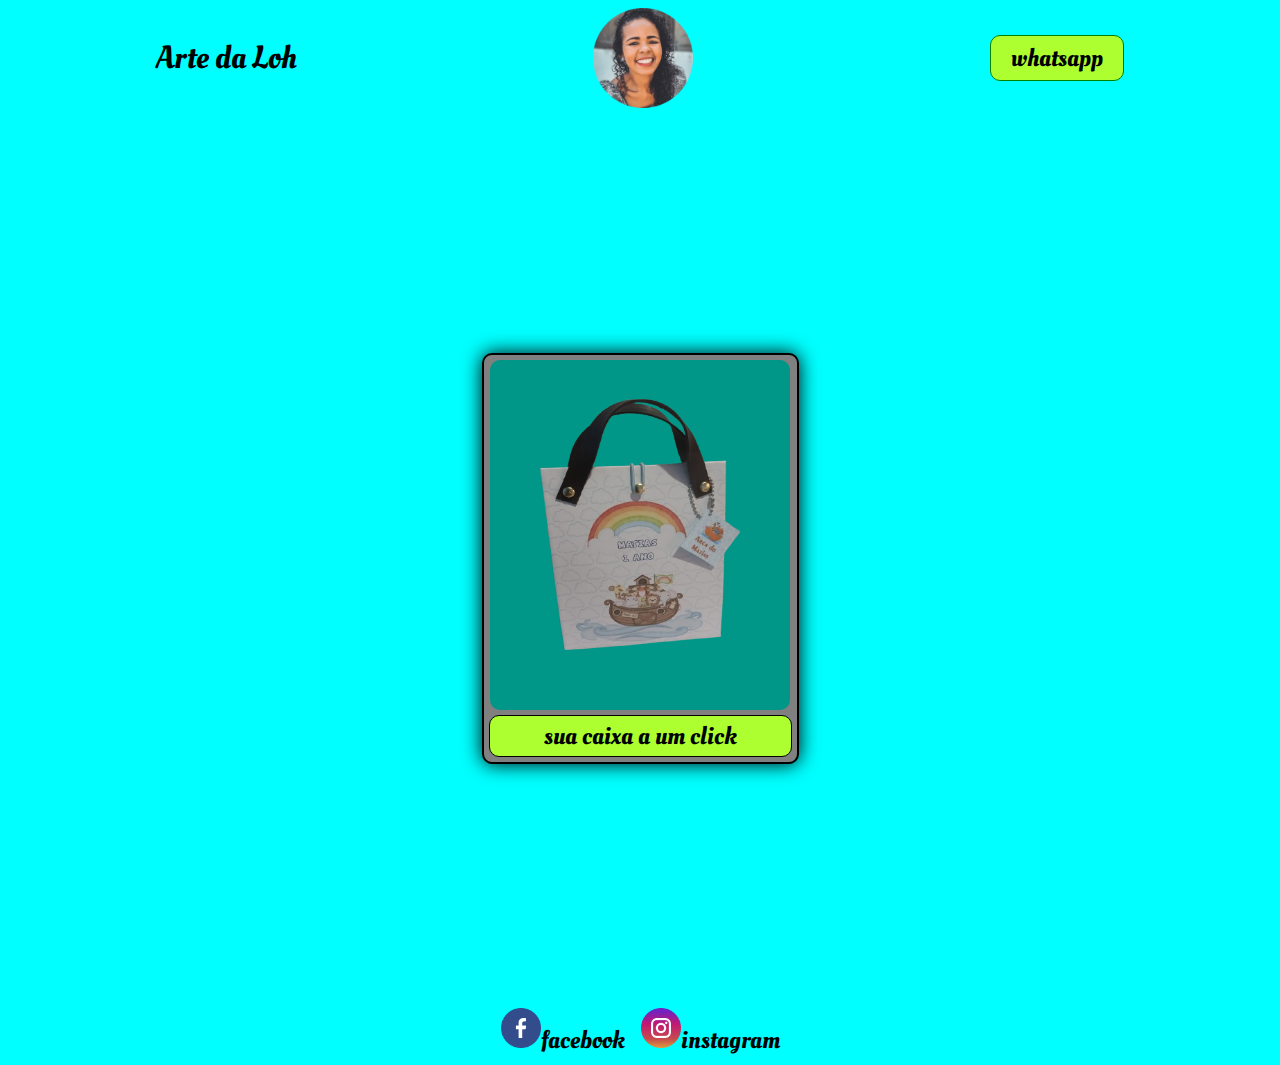
==== index.html @ 1d20fdce "criado o meu primeiro site" ====
<!DOCTYPE html>
<html lang="pt-br">
    
    <head>
        <meta charset="UTF-8">
        <meta name="viewport" content="width=device-width, initial-scale=1.0">
        <title>Art da Loh</title>
        <style>
        @import url('https://fonts.googleapis.com/css2?family=Dancing+Script:wght@400..700&family=Oleo+Script:wght@400;700&family=Pacifico&display=swap');

        body {
                background: aqua;
                cursor: pointer;
        }
        *{
            text-decoration: none;
        }
        a{
            font-family: "Oleo Script", system-ui;
            font-weight: 400;
            font-style: normal;
            font-size: 25px;
            color: black;
        }
        #informacao{
            display: flex;
            align-items: center;
            justify-content: center;
            flex-direction: column;
            height: 100vh;
        }
        .slides{
            width: 300px;
            height: 350px;
        }
        .slider{
            display: flex;
            justify-content: center;
            align-items: center;
            flex-direction: column;
            padding: 5px 5px 5px 5px;
            background:grey;
            border: solid 2px black;
            border-radius: 10px;
            box-shadow: 0px 0px 20px black;
        }
        #foto2{
            width: 300px;
            height: 350px;
            border-radius: 10px;
        }
        #botao{
            margin-top: 5px;
            padding: 3px 54px;
            border-radius: 10px;
            background:greenyellow;
            border: solid 1px;
        }
        #botao:hover{
            background:orangered;
        }
        #cabecalho {
            display: flex;
            justify-content: space-around;
            align-items: center;
        }

        #whatsapp {
            padding: 5px 20px;
            border: solid 1px green;
            border-radius: 10px;
            background: greenyellow;
        }

        #whatsapp:hover {
            background: green;
        }

        #titulo {
            font-family: "Oleo Script", system-ui;
            font-weight: 400;
            font-style: normal;
        }

        #foto {
            width: 100px;
        }
        #redeSocial{
            display: flex;
            justify-content: center;
            align-items: center;
         
            gap: 1rem;
        }
        .redes{
            width: 40px;
        }

        @media(max-width:600px) {

            #cabecalho {
                display: flex;
                flex-direction: column;
                align-items: center;
                gap: 3rem;
            }
        }
    </style>
</head>

<body>

    <header id="cabecalho">
        <h1 id="titulo">Arte da Loh</h1>
        <img id="foto" src="lozi.png" alt="">
        <button id="whatsapp"><a href="https://wa.me/5527996102916?text=quero%20saber%20mais%20sobre%20os%20produtos">whatsapp</a></button>
    </header>
 
    <main id="informacao">
        <div class="slider">
            <div class="slides"><img id="foto2" src="f1.png" alt=""></div>
            <div class="slides"><img id="foto2" src="f2.png" alt=""></div>
            <div class="slides"><img id="foto2" src="f3.png" alt=""></div>
            <button id="botao"><a href="index2.html">sua caixa a um click</a></button>
        </div>
    </main>

    <section id="redeSocial">
        <a href="https://www.facebook.com"><img class="redes" src="facebook.png" alt="">facebook</a>
        <a href="https://www.instagram.com"><img class="redes" src="instagram.png" alt="">instagram</a>
    </section>

    <script>    
        let slideIndex = 0;
        function showSlider(){
            let slides=document.querySelectorAll(".slides");
            for(let i=0; i < slides.length; i++){
                slides[i].style.display="none"
            }
            slideIndex ++;
            if(slideIndex > slides.length){slideIndex = 1}
            slides[slideIndex - 1].style.display="block"
            setTimeout(showSlider,2000);
        }
        showSlider()
    </script>
</body>
</html>
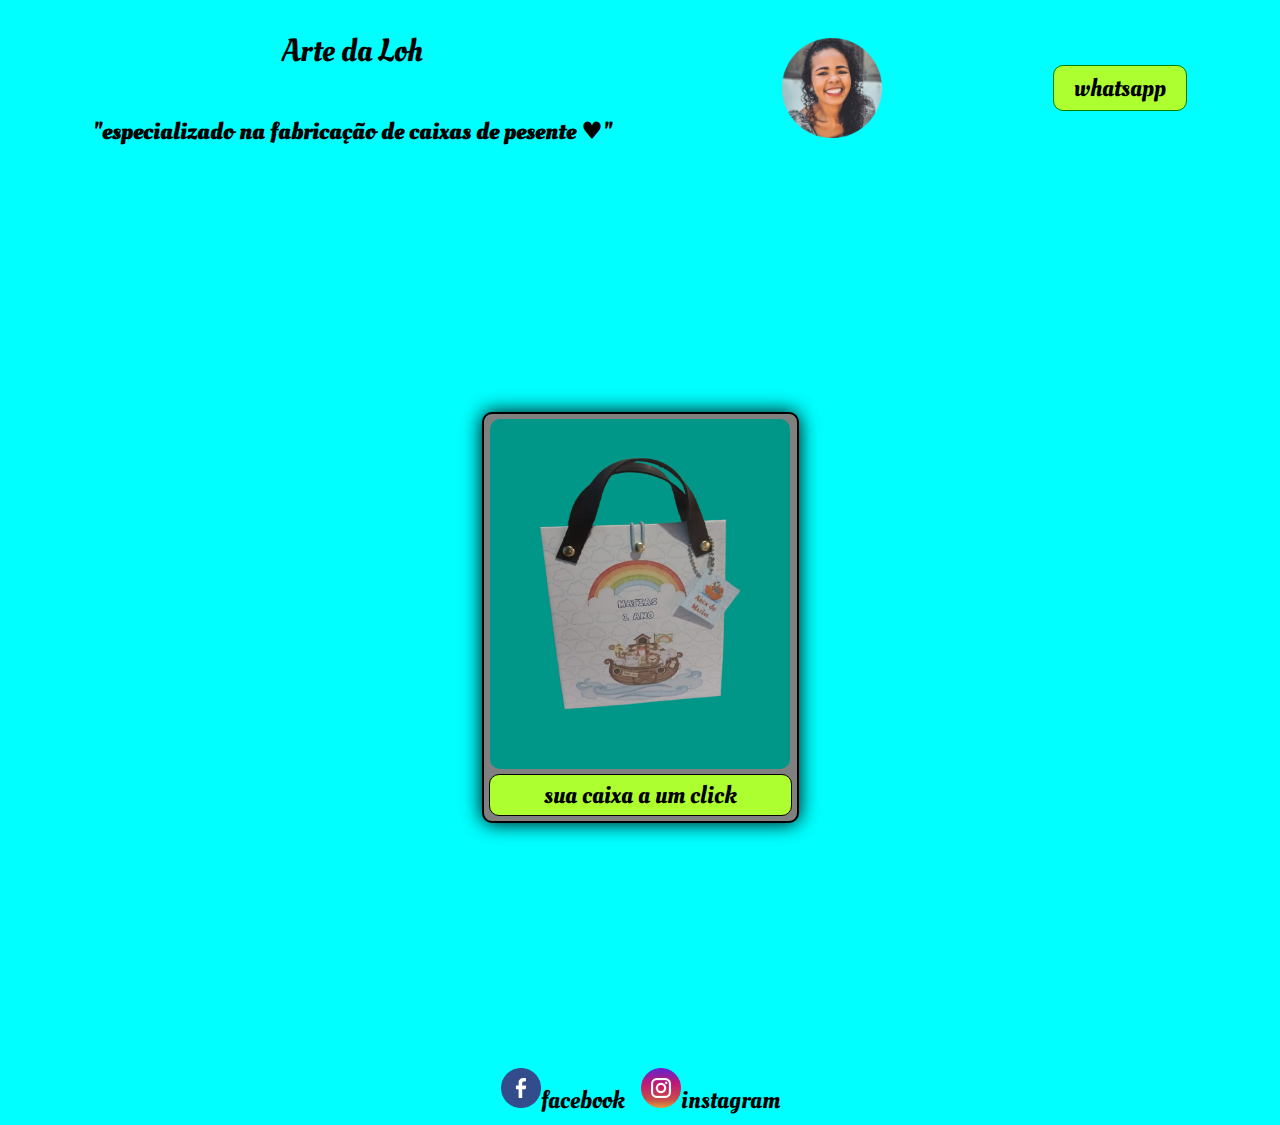
==== commit a80c4f39: "Update index.html" ====
--- a/index.html
+++ b/index.html
@@ -80,6 +80,17 @@
             font-family: "Oleo Script", system-ui;
             font-weight: 400;
             font-style: normal;
+            display: flex;
+            align-items: center;
+            justify-content: center;
+            flex-direction: column;
+        
+        }
+        #titulo2{
+            font-family: "Oleo Script", system-ui;
+            font-weight: 400;
+            font-style: normal;
+            color: black;  
         }
 
         #foto {
@@ -104,14 +115,108 @@
                 align-items: center;
                 gap: 3rem;
             }
-        }
+
+            a{
+            font-family: "Oleo Script", system-ui;
+            font-weight: 400;
+            font-style: normal;
+            font-size: 25px;
+            color: black;
+        }
+        #informacao{
+            display: flex;
+            align-items: center;
+            justify-content: center;
+            flex-direction: column;
+            height: 100vh;
+        }
+        .slides{
+            width: 300px;
+            height: 350px;
+        }
+        .slider{
+            display: flex;
+            justify-content: center;
+            align-items: center;
+            flex-direction: column;
+            padding: 5px 5px 5px 5px;
+            background:grey;
+            border: solid 2px black;
+            border-radius: 10px;
+            box-shadow: 0px 0px 20px black;
+        }
+        #foto2{
+            width: 300px;
+            height: 350px;
+            border-radius: 10px;
+        }
+        #botao{
+            margin-top: 5px;
+            padding: 3px 54px;
+            border-radius: 10px;
+            background:greenyellow;
+            border: solid 1px;
+        }
+        #botao:hover{
+            background:orangered;
+        }
+        #cabecalho {
+            display: flex;
+            justify-content: space-around;
+            align-items: center;
+        }
+
+        #whatsapp {
+            padding: 5px 20px;
+            border: solid 1px green;
+            border-radius: 10px;
+            background: greenyellow;
+        }
+
+        #whatsapp:hover {
+            background: green;
+        }
+
+        #titulo{
+            font-family: "Oleo Script", system-ui;
+            font-size: 20px;
+            font-style: normal;
+            display: flex;
+            align-items: center;
+            justify-content: center;
+            flex-direction: column;
+            text-align: center;
+            color:red;
+        }
+        #titulo2{
+            font-family: "Oleo Script", system-ui;
+            font-weight: 400;
+            font-style: normal;
+            color: black;  
+        }
+        #foto {
+            width: 100px;
+        }
+        #redeSocial{
+            display: flex;
+            justify-content: center;
+            align-items: center;
+         
+            gap: 1rem;
+        }
+        .redes{
+            width: 40px;
+        }
+     }
     </style>
 </head>
 
 <body>
 
     <header id="cabecalho">
-        <h1 id="titulo">Arte da Loh</h1>
+        <div id="titulo"><h1 id="titulo2">Arte da Loh</h1>
+        <h2>"especializado na fabricação de caixas de pesente &hearts;"</h2></div>
+
         <img id="foto" src="lozi.png" alt="">
         <button id="whatsapp"><a href="https://wa.me/5527996102916?text=quero%20saber%20mais%20sobre%20os%20produtos">whatsapp</a></button>
     </header>
@@ -126,8 +231,8 @@
     </main>
 
     <section id="redeSocial">
-        <a href="https://www.facebook.com"><img class="redes" src="facebook.png" alt="">facebook</a>
-        <a href="https://www.instagram.com"><img class="redes" src="instagram.png" alt="">instagram</a>
+        <a href="https://www.facebook.com/share/1APwLbpbrY/"><img class="redes" src="facebook.png" alt="">facebook</a>
+        <a href="https://www.instagram.com/artedaloh?igsh=MXdjamFpYmR0eDd3cQ=="><img class="redes" src="instagram.png" alt="">instagram</a>
     </section>
 
     <script>    
@@ -145,4 +250,4 @@
         showSlider()
     </script>
 </body>
-</html>+</html>
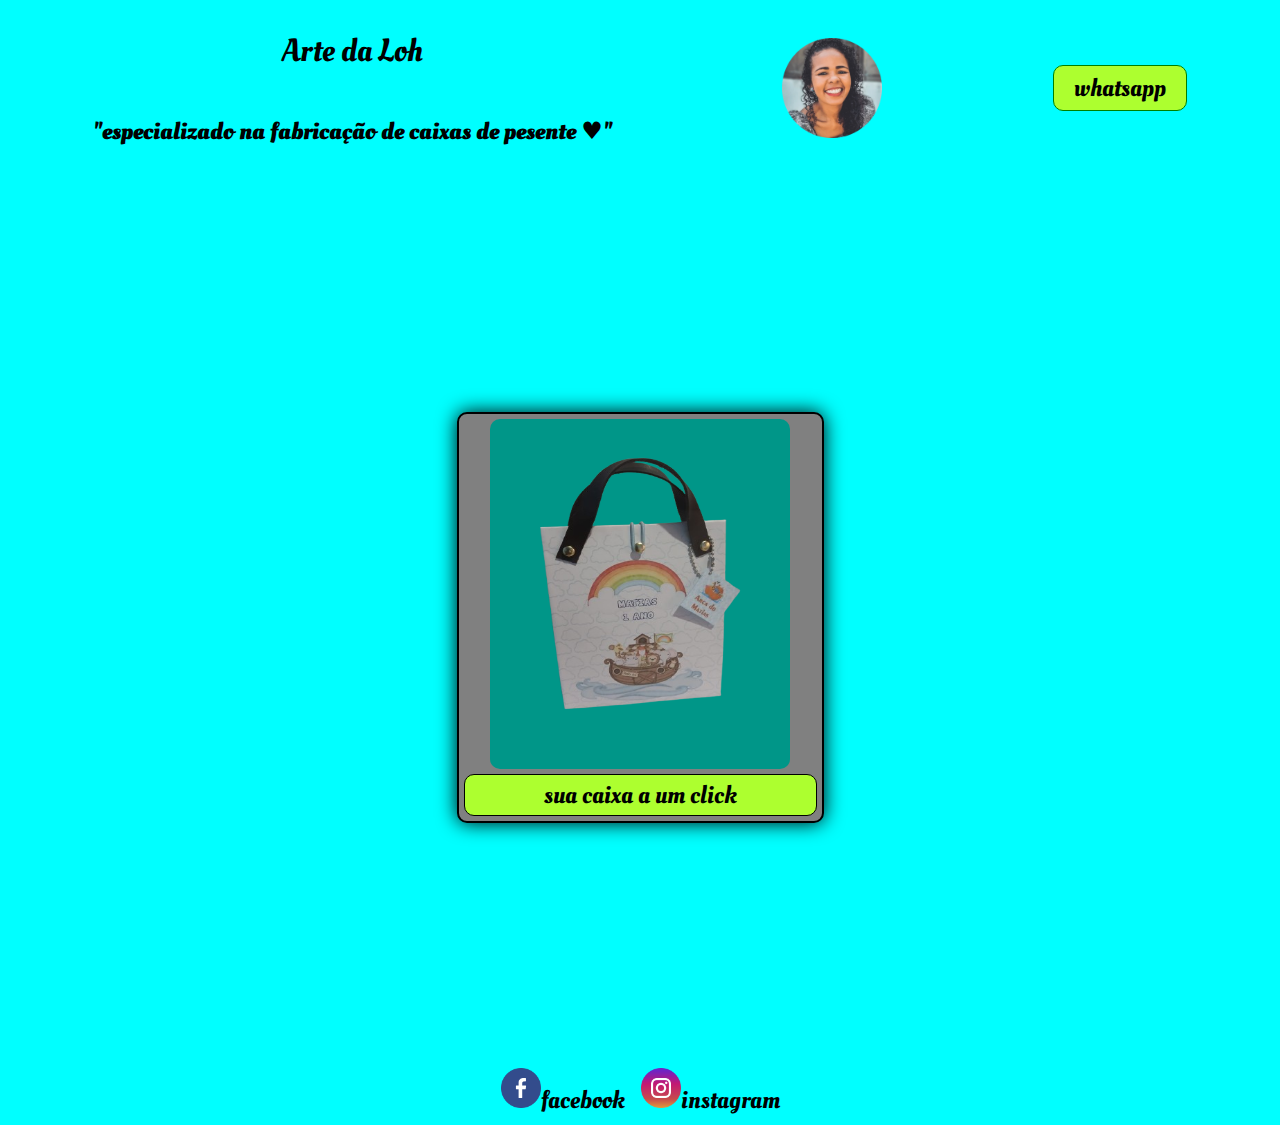
==== commit 9acc0f34: "Update index.html" ====
--- a/index.html
+++ b/index.html
@@ -51,7 +51,7 @@
         }
         #botao{
             margin-top: 5px;
-            padding: 3px 54px;
+            padding: 3px 79px;
             border-radius: 10px;
             background:greenyellow;
             border: solid 1px;
@@ -113,7 +113,7 @@
                 display: flex;
                 flex-direction: column;
                 align-items: center;
-                gap: 3rem;
+                gap: 1rem;
             }
 
             a{
@@ -131,8 +131,8 @@
             height: 100vh;
         }
         .slides{
-            width: 300px;
-            height: 350px;
+            width: 350px;
+            height: 400px;
         }
         .slider{
             display: flex;
@@ -146,8 +146,8 @@
             box-shadow: 0px 0px 20px black;
         }
         #foto2{
-            width: 300px;
-            height: 350px;
+            width: 350px;
+            height: 400px;
             border-radius: 10px;
         }
         #botao{
@@ -248,6 +248,22 @@
             setTimeout(showSlider,2000);
         }
         showSlider()
+
+                // ampliar foto
+        const foto=document.querySelector("#foto");
+
+        foto.addEventListener("mousemove",(ev)=>{
+      
+            foto.src="cor.gif"
+            foto.style="width:200px;"
+        })
+        foto.addEventListener("mouseout",(ev)=>{
+      
+            foto.src="lozi.png"
+            foto.style="width:100px;"
+   
+        })
+        
     </script>
 </body>
 </html>
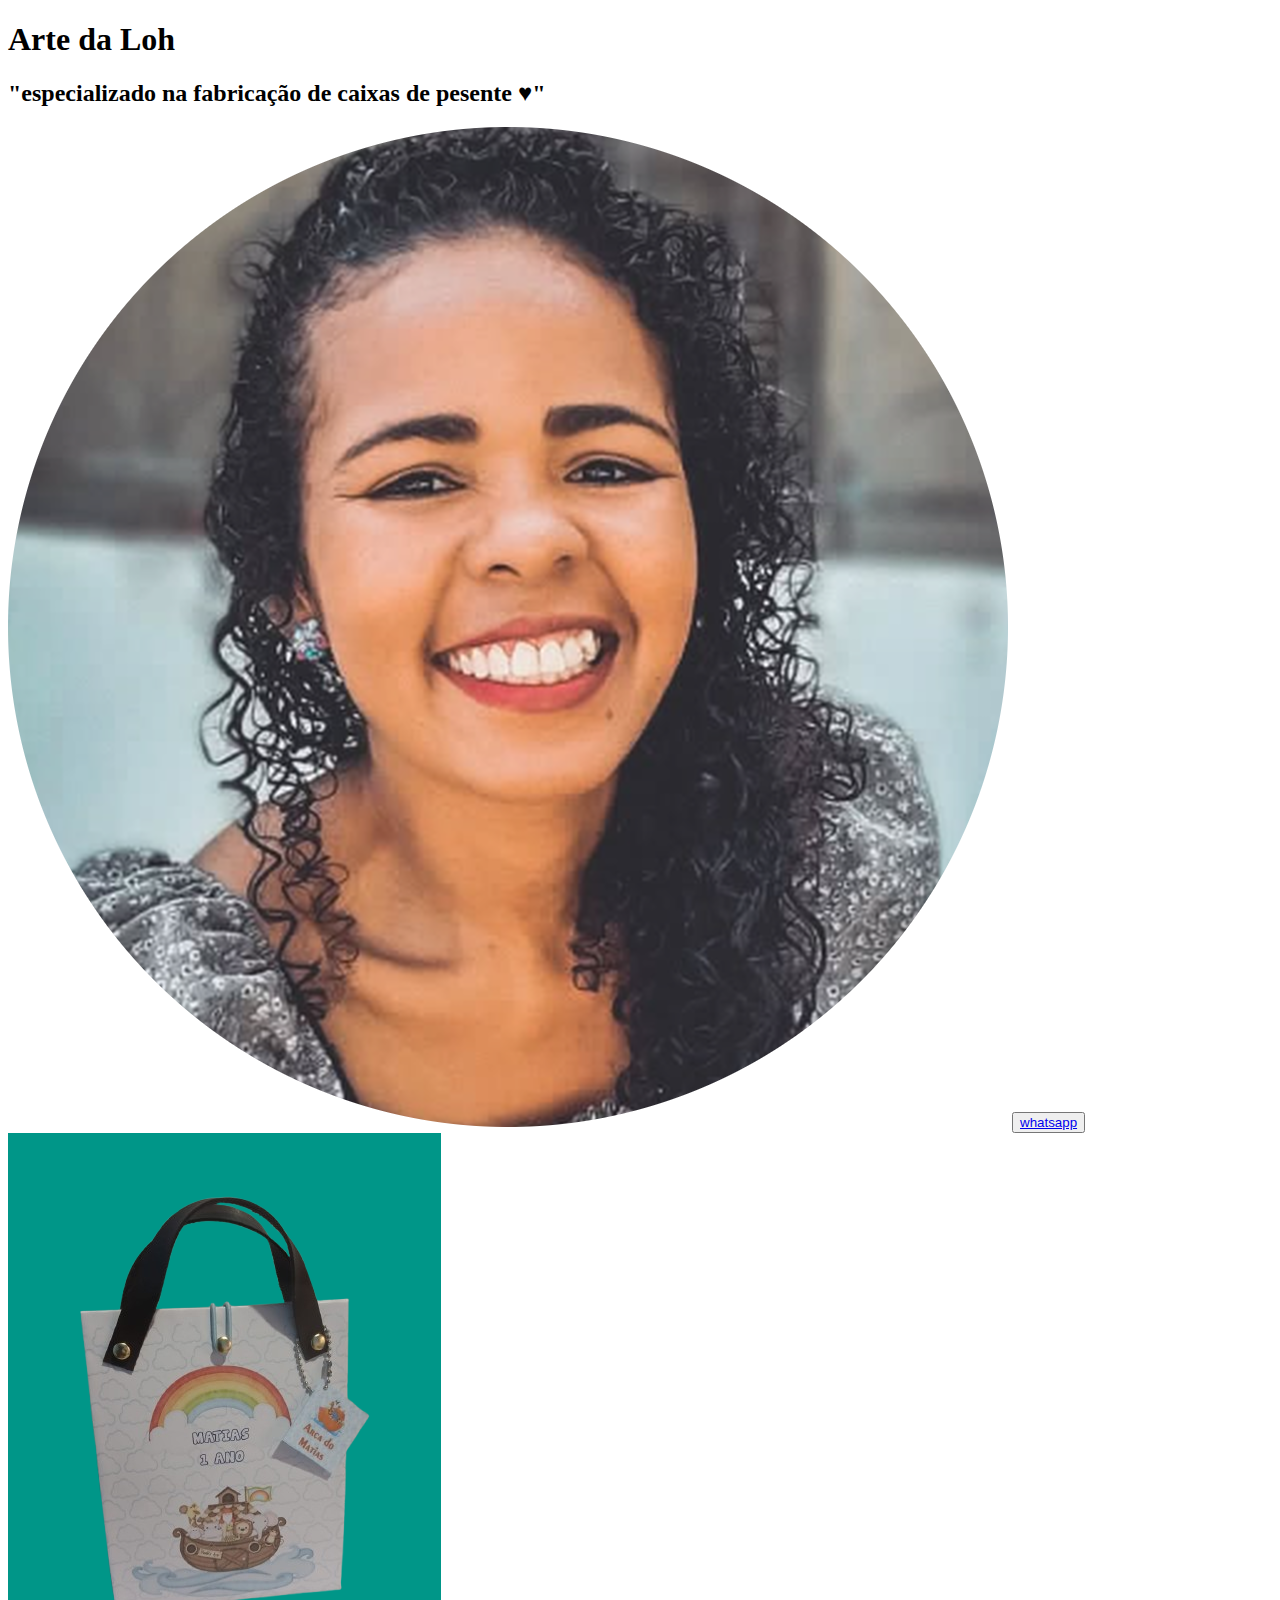
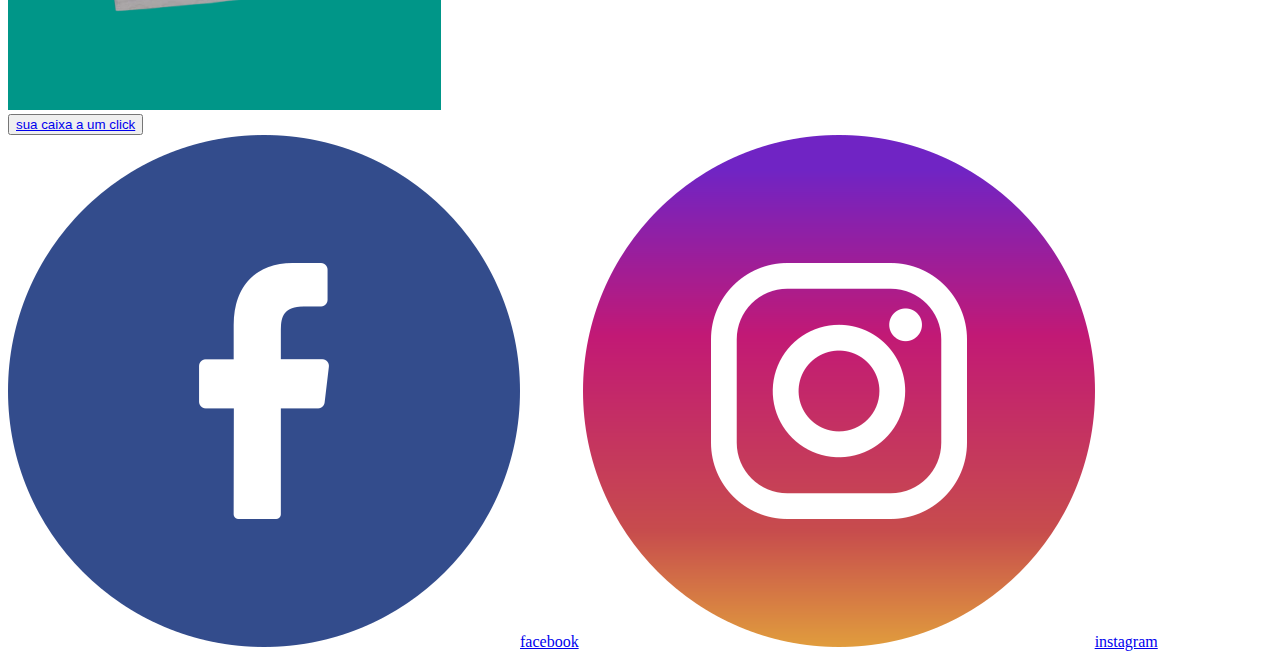
==== commit 3354bab6: "Update index.html" ====
--- a/index.html
+++ b/index.html
@@ -1,214 +1,11 @@
 <!DOCTYPE html>
 <html lang="pt-br">
     
-    <head>
+ <head>
         <meta charset="UTF-8">
         <meta name="viewport" content="width=device-width, initial-scale=1.0">
         <title>Art da Loh</title>
-        <style>
-        @import url('https://fonts.googleapis.com/css2?family=Dancing+Script:wght@400..700&family=Oleo+Script:wght@400;700&family=Pacifico&display=swap');
 
-        body {
-                background: aqua;
-                cursor: pointer;
-        }
-        *{
-            text-decoration: none;
-        }
-        a{
-            font-family: "Oleo Script", system-ui;
-            font-weight: 400;
-            font-style: normal;
-            font-size: 25px;
-            color: black;
-        }
-        #informacao{
-            display: flex;
-            align-items: center;
-            justify-content: center;
-            flex-direction: column;
-            height: 100vh;
-        }
-        .slides{
-            width: 300px;
-            height: 350px;
-        }
-        .slider{
-            display: flex;
-            justify-content: center;
-            align-items: center;
-            flex-direction: column;
-            padding: 5px 5px 5px 5px;
-            background:grey;
-            border: solid 2px black;
-            border-radius: 10px;
-            box-shadow: 0px 0px 20px black;
-        }
-        #foto2{
-            width: 300px;
-            height: 350px;
-            border-radius: 10px;
-        }
-        #botao{
-            margin-top: 5px;
-            padding: 3px 79px;
-            border-radius: 10px;
-            background:greenyellow;
-            border: solid 1px;
-        }
-        #botao:hover{
-            background:orangered;
-        }
-        #cabecalho {
-            display: flex;
-            justify-content: space-around;
-            align-items: center;
-        }
-
-        #whatsapp {
-            padding: 5px 20px;
-            border: solid 1px green;
-            border-radius: 10px;
-            background: greenyellow;
-        }
-
-        #whatsapp:hover {
-            background: green;
-        }
-
-        #titulo {
-            font-family: "Oleo Script", system-ui;
-            font-weight: 400;
-            font-style: normal;
-            display: flex;
-            align-items: center;
-            justify-content: center;
-            flex-direction: column;
-        
-        }
-        #titulo2{
-            font-family: "Oleo Script", system-ui;
-            font-weight: 400;
-            font-style: normal;
-            color: black;  
-        }
-
-        #foto {
-            width: 100px;
-        }
-        #redeSocial{
-            display: flex;
-            justify-content: center;
-            align-items: center;
-         
-            gap: 1rem;
-        }
-        .redes{
-            width: 40px;
-        }
-
-        @media(max-width:600px) {
-
-            #cabecalho {
-                display: flex;
-                flex-direction: column;
-                align-items: center;
-                gap: 1rem;
-            }
-
-            a{
-            font-family: "Oleo Script", system-ui;
-            font-weight: 400;
-            font-style: normal;
-            font-size: 25px;
-            color: black;
-        }
-        #informacao{
-            display: flex;
-            align-items: center;
-            justify-content: center;
-            flex-direction: column;
-            height: 100vh;
-        }
-        .slides{
-            width: 350px;
-            height: 400px;
-        }
-        .slider{
-            display: flex;
-            justify-content: center;
-            align-items: center;
-            flex-direction: column;
-            padding: 5px 5px 5px 5px;
-            background:grey;
-            border: solid 2px black;
-            border-radius: 10px;
-            box-shadow: 0px 0px 20px black;
-        }
-        #foto2{
-            width: 350px;
-            height: 400px;
-            border-radius: 10px;
-        }
-        #botao{
-            margin-top: 5px;
-            padding: 3px 54px;
-            border-radius: 10px;
-            background:greenyellow;
-            border: solid 1px;
-        }
-        #botao:hover{
-            background:orangered;
-        }
-        #cabecalho {
-            display: flex;
-            justify-content: space-around;
-            align-items: center;
-        }
-
-        #whatsapp {
-            padding: 5px 20px;
-            border: solid 1px green;
-            border-radius: 10px;
-            background: greenyellow;
-        }
-
-        #whatsapp:hover {
-            background: green;
-        }
-
-        #titulo{
-            font-family: "Oleo Script", system-ui;
-            font-size: 20px;
-            font-style: normal;
-            display: flex;
-            align-items: center;
-            justify-content: center;
-            flex-direction: column;
-            text-align: center;
-            color:red;
-        }
-        #titulo2{
-            font-family: "Oleo Script", system-ui;
-            font-weight: 400;
-            font-style: normal;
-            color: black;  
-        }
-        #foto {
-            width: 100px;
-        }
-        #redeSocial{
-            display: flex;
-            justify-content: center;
-            align-items: center;
-         
-            gap: 1rem;
-        }
-        .redes{
-            width: 40px;
-        }
-     }
-    </style>
 </head>
 
 <body>
@@ -235,35 +32,6 @@
         <a href="https://www.instagram.com/artedaloh?igsh=MXdjamFpYmR0eDd3cQ=="><img class="redes" src="instagram.png" alt="">instagram</a>
     </section>
 
-    <script>    
-        let slideIndex = 0;
-        function showSlider(){
-            let slides=document.querySelectorAll(".slides");
-            for(let i=0; i < slides.length; i++){
-                slides[i].style.display="none"
-            }
-            slideIndex ++;
-            if(slideIndex > slides.length){slideIndex = 1}
-            slides[slideIndex - 1].style.display="block"
-            setTimeout(showSlider,2000);
-        }
-        showSlider()
-
-                // ampliar foto
-        const foto=document.querySelector("#foto");
-
-        foto.addEventListener("mousemove",(ev)=>{
-      
-            foto.src="cor.gif"
-            foto.style="width:200px;"
-        })
-        foto.addEventListener("mouseout",(ev)=>{
-      
-            foto.src="lozi.png"
-            foto.style="width:100px;"
-   
-        })
-        
-    </script>
+   <script src="lolo.js"></script>
 </body>
 </html>
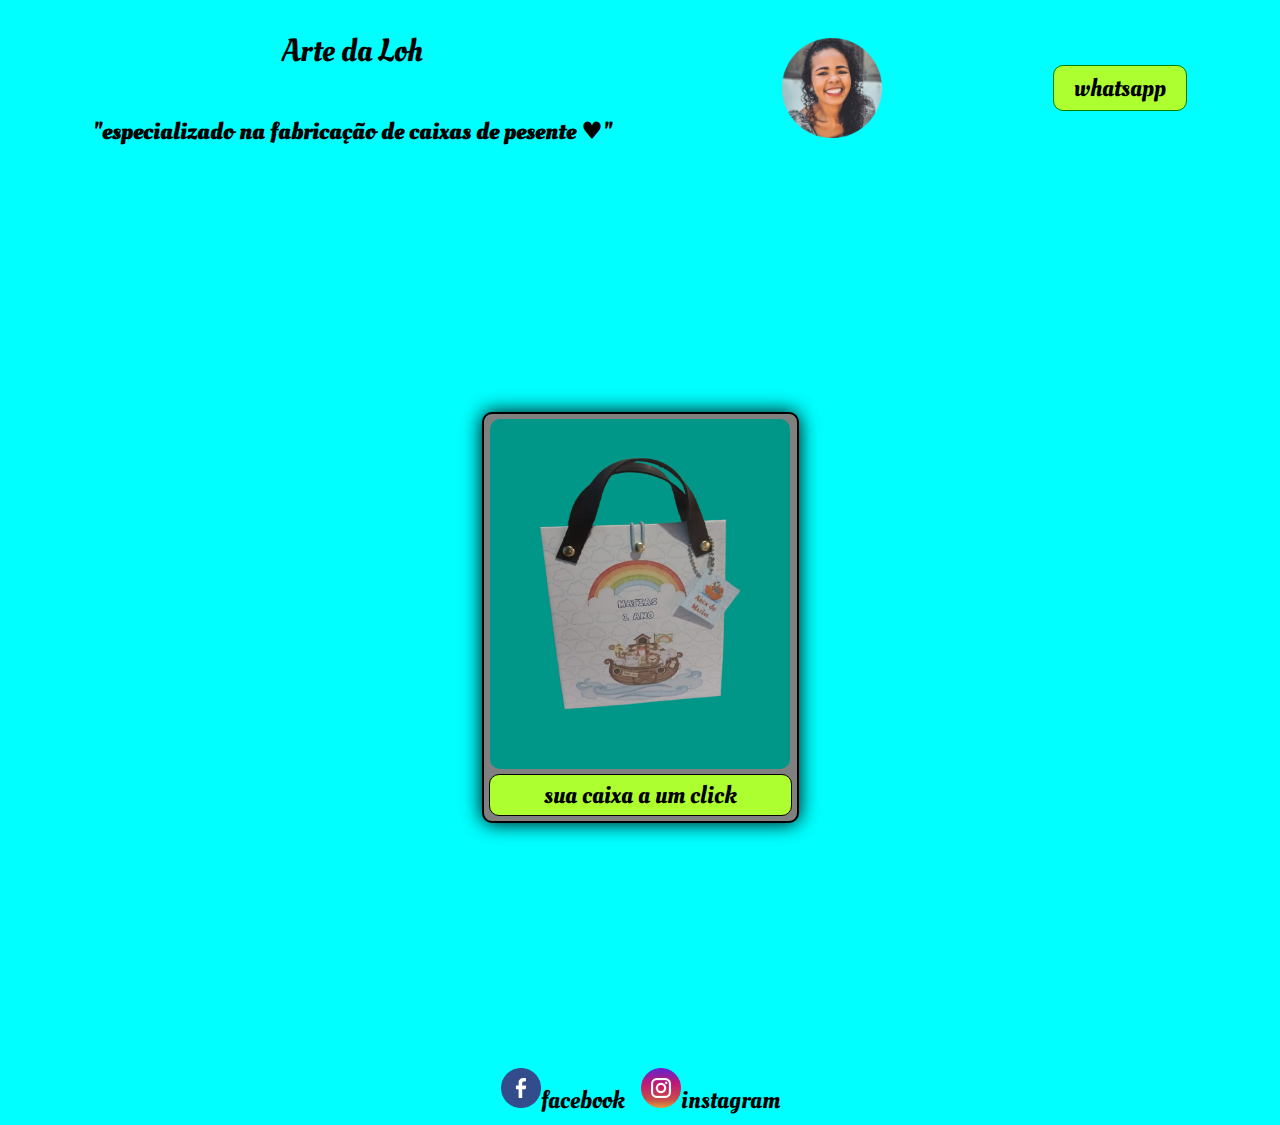
==== commit 46b4649e: "Update index.html" ====
--- a/index.html
+++ b/index.html
@@ -5,7 +5,7 @@
         <meta charset="UTF-8">
         <meta name="viewport" content="width=device-width, initial-scale=1.0">
         <title>Art da Loh</title>
-
+          <link rel="stylesheet" href="style.css">
 </head>
 
 <body>
--- a/style.css
+++ b/style.css
@@ -0,0 +1,202 @@
+@import url('https://fonts.googleapis.com/css2?family=Dancing+Script:wght@400..700&family=Oleo+Script:wght@400;700&family=Pacifico&display=swap');
+
+body {
+        background: aqua;
+        cursor: pointer;
+}
+*{
+    text-decoration: none;
+}
+a{
+    font-family: "Oleo Script", system-ui;
+    font-weight: 400;
+    font-style: normal;
+    font-size: 25px;
+    color: black;
+}
+#informacao{
+    display: flex;
+    align-items: center;
+    justify-content: center;
+    flex-direction: column;
+    height: 100vh;
+}
+.slides{
+    width: 300px;
+    height: 350px;
+}
+.slider{
+    display: flex;
+    justify-content: center;
+    align-items: center;
+    flex-direction: column;
+    padding: 5px 5px 5px 5px;
+    background:grey;
+    border: solid 2px black;
+    border-radius: 10px;
+    box-shadow: 0px 0px 20px black;
+}
+#foto2{
+    width: 300px;
+    height: 350px;
+    border-radius: 10px;
+}
+#botao{
+    margin-top: 5px;
+    padding: 3px 54px;
+    border-radius: 10px;
+    background:greenyellow;
+    border: solid 1px;
+}
+#botao:hover{
+    background:orangered;
+}
+#cabecalho {
+    display: flex;
+    justify-content: space-around;
+    align-items: center;
+}
+
+#whatsapp {
+    padding: 5px 20px;
+    border: solid 1px green;
+    border-radius: 10px;
+    background: greenyellow;
+}
+
+#whatsapp:hover {
+    background: green;
+}
+
+#titulo {
+    font-family: "Oleo Script", system-ui;
+    font-weight: 400;
+    font-style: normal;
+    display: flex;
+    align-items: center;
+    justify-content: center;
+    flex-direction: column;
+
+}
+#titulo2{
+    font-family: "Oleo Script", system-ui;
+    font-weight: 400;
+    font-style: normal;
+    color: black;  
+}
+
+#foto {
+    width: 100px;
+}
+#redeSocial{
+    display: flex;
+    justify-content: center;
+    align-items: center;
+ 
+    gap: 1rem;
+}
+.redes{
+    width: 40px;
+}
+
+@media(max-width:600px) {
+
+    #cabecalho {
+        display: flex;
+        flex-direction: column;
+        align-items: center;
+        gap: 3rem;
+    }
+
+    a{
+    font-family: "Oleo Script", system-ui;
+    font-weight: 400;
+    font-style: normal;
+    font-size: 25px;
+    color: black;
+}
+#informacao{
+    display: flex;
+    align-items: center;
+    justify-content: center;
+    flex-direction: column;
+    height: 100vh;
+}
+.slides{
+    width: 350px;
+    height: 400px;
+}
+.slider{
+    display: flex;
+    justify-content: center;
+    align-items: center;
+    flex-direction: column;
+    padding: 5px 5px 5px 5px;
+    background:grey;
+    border: solid 2px black;
+    border-radius: 10px;
+    box-shadow: 0px 0px 20px black;
+}
+#foto2{
+    width: 350px;
+    height: 400px;
+    border-radius: 10px;
+}
+#botao{
+    margin-top: 5px;
+    padding: 3px 79px;
+    border-radius: 10px;
+    background:greenyellow;
+    border: solid 1px;
+}
+#botao:hover{
+    background:orangered;
+}
+#cabecalho {
+    display: flex;
+    justify-content: space-around;
+    align-items: center;
+}
+
+#whatsapp {
+    padding: 5px 20px;
+    border: solid 1px green;
+    border-radius: 10px;
+    background: greenyellow;
+}
+
+#whatsapp:hover {
+    background: green;
+}
+
+#titulo{
+    font-family: "Oleo Script", system-ui;
+    font-size: 20px;
+    font-style: normal;
+    display: flex;
+    align-items: center;
+    justify-content: center;
+    flex-direction: column;
+    text-align: center;
+    color:red;
+}
+#titulo2{
+    font-family: "Oleo Script", system-ui;
+    font-weight: 400;
+    font-style: normal;
+    color: black;  
+}
+#foto {
+    width: 100px;
+}
+#redeSocial{
+    display: flex;
+    justify-content: center;
+    align-items: center;
+ 
+    gap: 1rem;
+}
+.redes{
+    width: 40px;
+}
+}